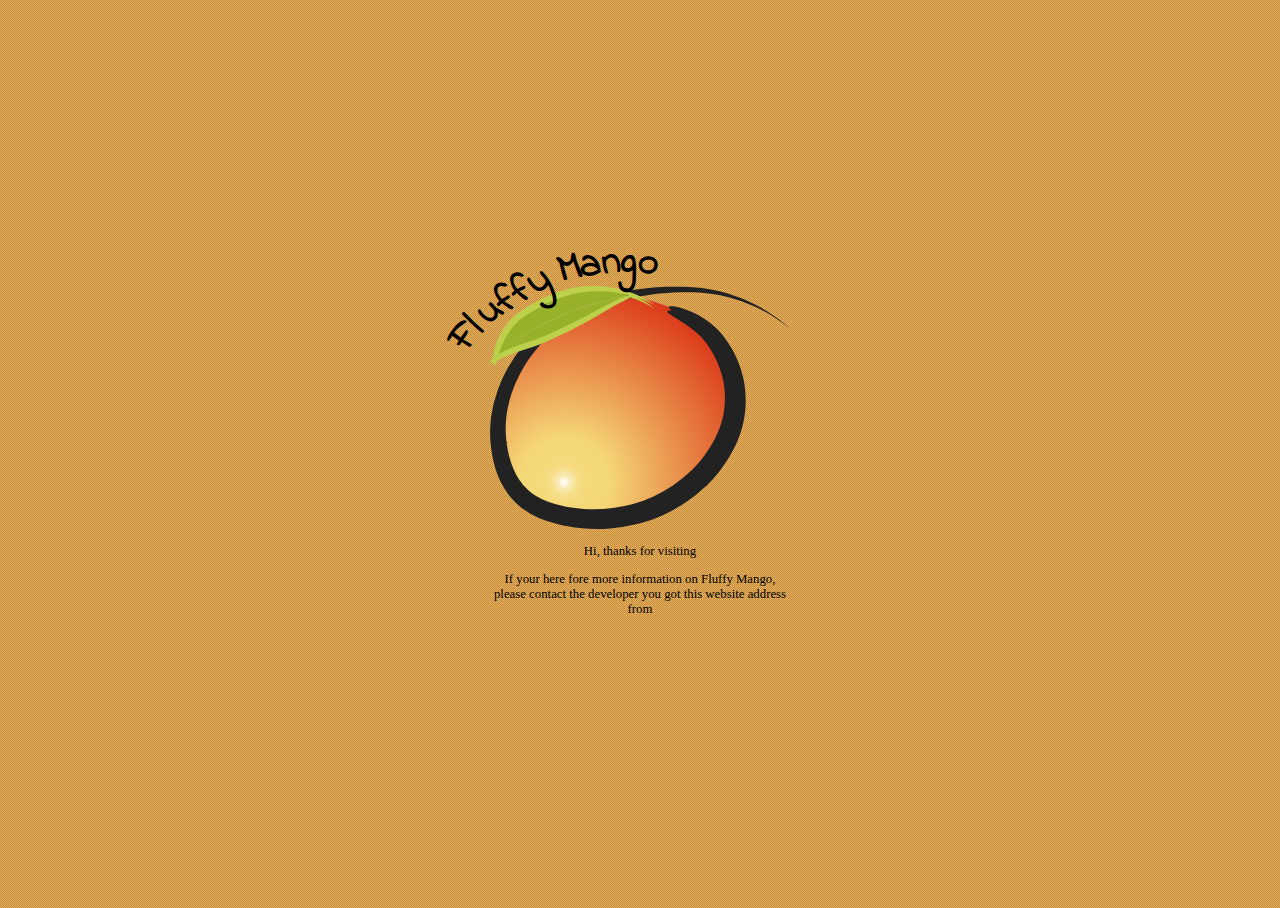
==== fluffy-mango/index.html @ 0a9885d5 "fluffy mango site, new cv" ====
<!doctype html>
<html>
<head>
  <title>Fluffy Mango</title>
  <style>
    html, body { height: 100%; position: relative; }
    body { background-image: url("./img/bg.png"); background-repeat: repeat;}

    div.parent-to-logo {  height: 100%; display: flex; justify-content: center; align-items: center; }
    div.logo { width: 300px; }
    div.logo img { width: 300px; }
    div.logoText { height: 0; position: absolute; margin-top: -280px; margin-left: -10px; transform: rotate(-9deg); }
    span.chars { font-family: 'Indie Flower', cursive; font-weight: bold; font-size: 2.5em; height: 238px; position: absolute; width: 20px; left: 100px; top: 0; transform-origin: bottom center;}
    span.char1 { transform: rotate(-42deg); }
    span.char2 { transform: rotate(-35deg); }
    span.char3 { transform: rotate(-32deg); }
    span.char4 { transform: rotate(-26deg); }
    span.char5 { transform: rotate(-21deg); }
    span.char6 { transform: rotate(-16deg); }
    span.char7 { transform: rotate(-12deg); }
    span.char8 { transform: rotate(-7deg); }
    span.char9 { transform: rotate(-1deg); }
    span.char10 { transform: rotate(5deg); }
    span.char11 { transform: rotate(10deg); }
    span.char12 { transform: rotate(15deg); }

    h1 { display: none; }
    h2, h3 { font-size: 0.8em; text-align: center; font-weight: normal; margin-left: auto;}
  </style>
  <link href="https://fonts.googleapis.com/css?family=Indie+Flower" rel="stylesheet">
</head>
<body>
  <h1>Fluffy Mango</h1>

  <div class="parent-to-logo">
    <div class="logo">
      <img src="./img/logo.svg"/>
      <div class="logoText">
        <span class="chars char1">F</span>
        <span class="chars char2">l</span>
        <span class="chars char3">u</span>
        <span class="chars char4">f</span>
        <span class="chars char5">f</span>
        <span class="chars char6">y</span>
        <span class="chars char7"></span>
        <span class="chars char8">M</span>
        <span class="chars char9">a</span>
        <span class="chars char10">n</span>
        <span class="chars char11">g</span>
        <span class="chars char12">o</span>
      </div>
      <h2>Hi, thanks for visiting</h2>
      <h3>If your here fore more information on Fluffy Mango, please contact the developer you got this website address from</h3>
    </div>
  </div>
  <script>
    (function(i,s,o,g,r,a,m){i['GoogleAnalyticsObject']=r;i[r]=i[r]||function(){
    (i[r].q=i[r].q||[]).push(arguments)},i[r].l=1*new Date();a=s.createElement(o),
    m=s.getElementsByTagName(o)[0];a.async=1;a.src=g;m.parentNode.insertBefore(a,m)
    })(window,document,'script','https://www.google-analytics.com/analytics.js','ga');

    ga('create', 'UA-96869933-1', 'auto');
    ga('send', 'pageview');

  </script>
</body>
</html>
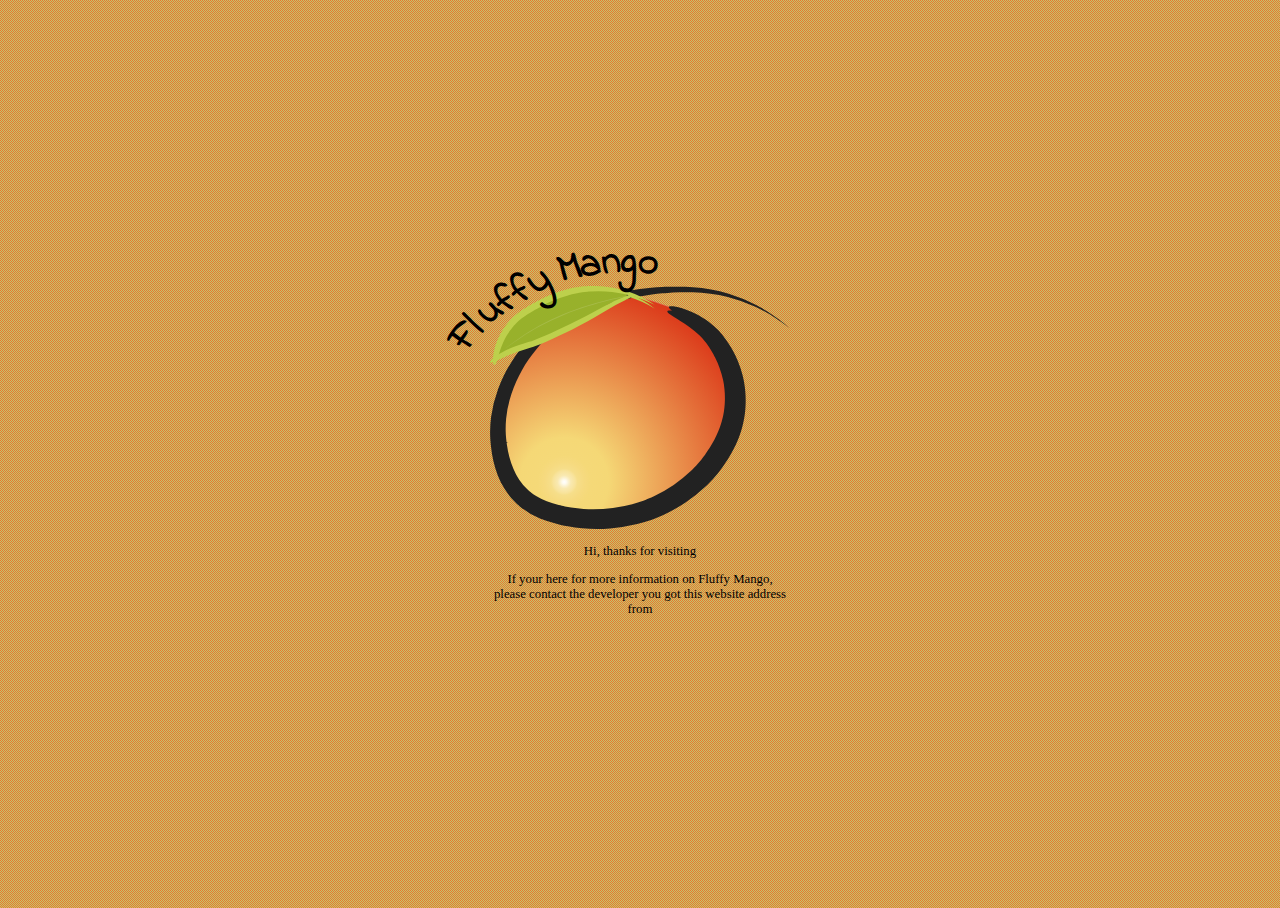
==== commit cb8a083d: "spelling mistake" ====
--- a/fluffy-mango/index.html
+++ b/fluffy-mango/index.html
@@ -50,7 +50,7 @@
         <span class="chars char12">o</span>
       </div>
       <h2>Hi, thanks for visiting</h2>
-      <h3>If your here fore more information on Fluffy Mango, please contact the developer you got this website address from</h3>
+      <h3>If your here for more information on Fluffy Mango, please contact the developer you got this website address from</h3>
     </div>
   </div>
   <script>
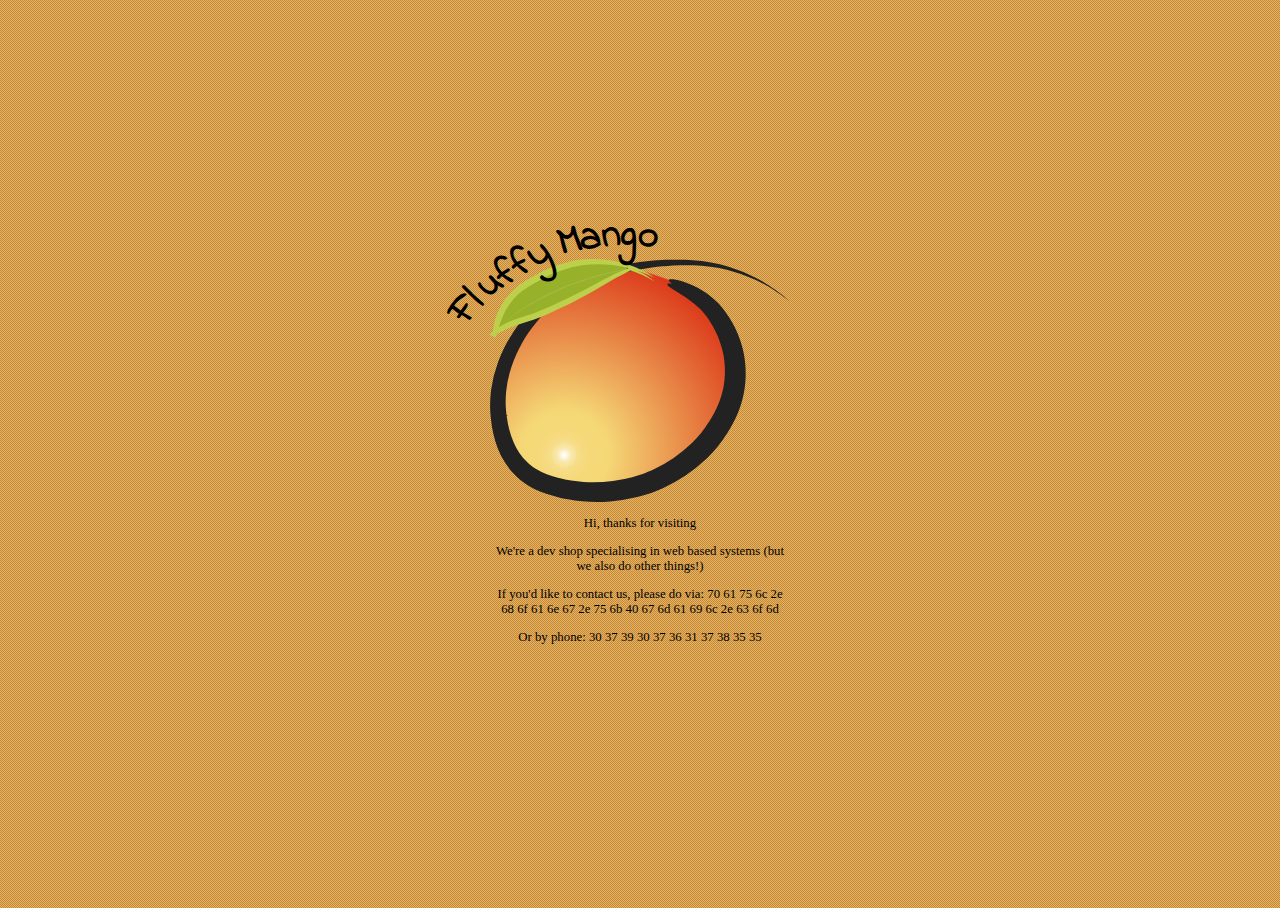
==== commit 22446893: "new cv and added contact details to fluffy mango" ====
--- a/fluffy-mango/index.html
+++ b/fluffy-mango/index.html
@@ -2,6 +2,8 @@
 <html>
 <head>
   <title>Fluffy Mango</title>
+  <meta name="description" content="High quality software development in London.">
+  <meta name="keywords" content="microservices, java, devops, web, webapp, mobile, ecommerce">
   <style>
     html, body { height: 100%; position: relative; }
     body { background-image: url("./img/bg.png"); background-repeat: repeat;}
@@ -25,7 +27,7 @@
     span.char12 { transform: rotate(15deg); }
 
     h1 { display: none; }
-    h2, h3 { font-size: 0.8em; text-align: center; font-weight: normal; margin-left: auto;}
+    h2, h3, p { font-size: 0.8em; text-align: center; font-weight: normal; margin-left: auto;}
   </style>
   <link href="https://fonts.googleapis.com/css?family=Indie+Flower" rel="stylesheet">
 </head>
@@ -50,7 +52,9 @@
         <span class="chars char12">o</span>
       </div>
       <h2>Hi, thanks for visiting</h2>
-      <h3>If your here for more information on Fluffy Mango, please contact the developer you got this website address from</h3>
+      <h3>We're a dev shop specialising in web based systems (but we also do other things!)</h3>
+      <p>If you'd like to contact us, please do via: 70 61 75 6c 2e 68 6f 61 6e 67 2e 75 6b 40 67 6d 61 69 6c 2e 63 6f 6d</p>
+      <p>Or by phone: 30 37 39 30 37 36 31 37 38 35 35</p>
     </div>
   </div>
   <script>
